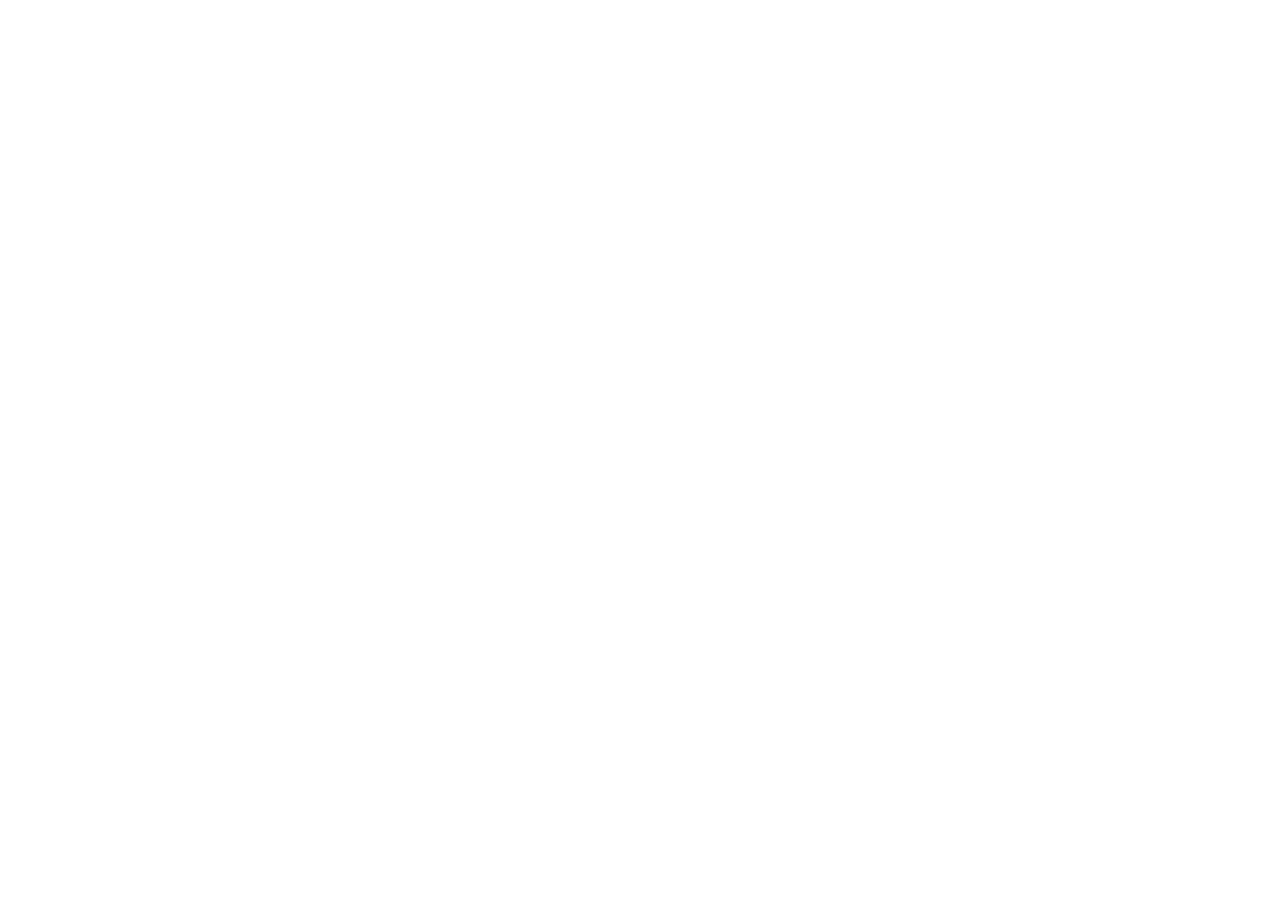
==== index.html @ 0e86f90f "first commit" ====
<!DOCTYPE html>
<html lang="en">
  <head>
    <meta charset="UTF-8" />
    <meta name="viewport" content="width=device-width, initial-scale=1.0" />
    <meta http-equiv="X-UA-Compatible" content="ie=edge" />
    <title>Document</title>
  </head>
  <body></body>
</html>
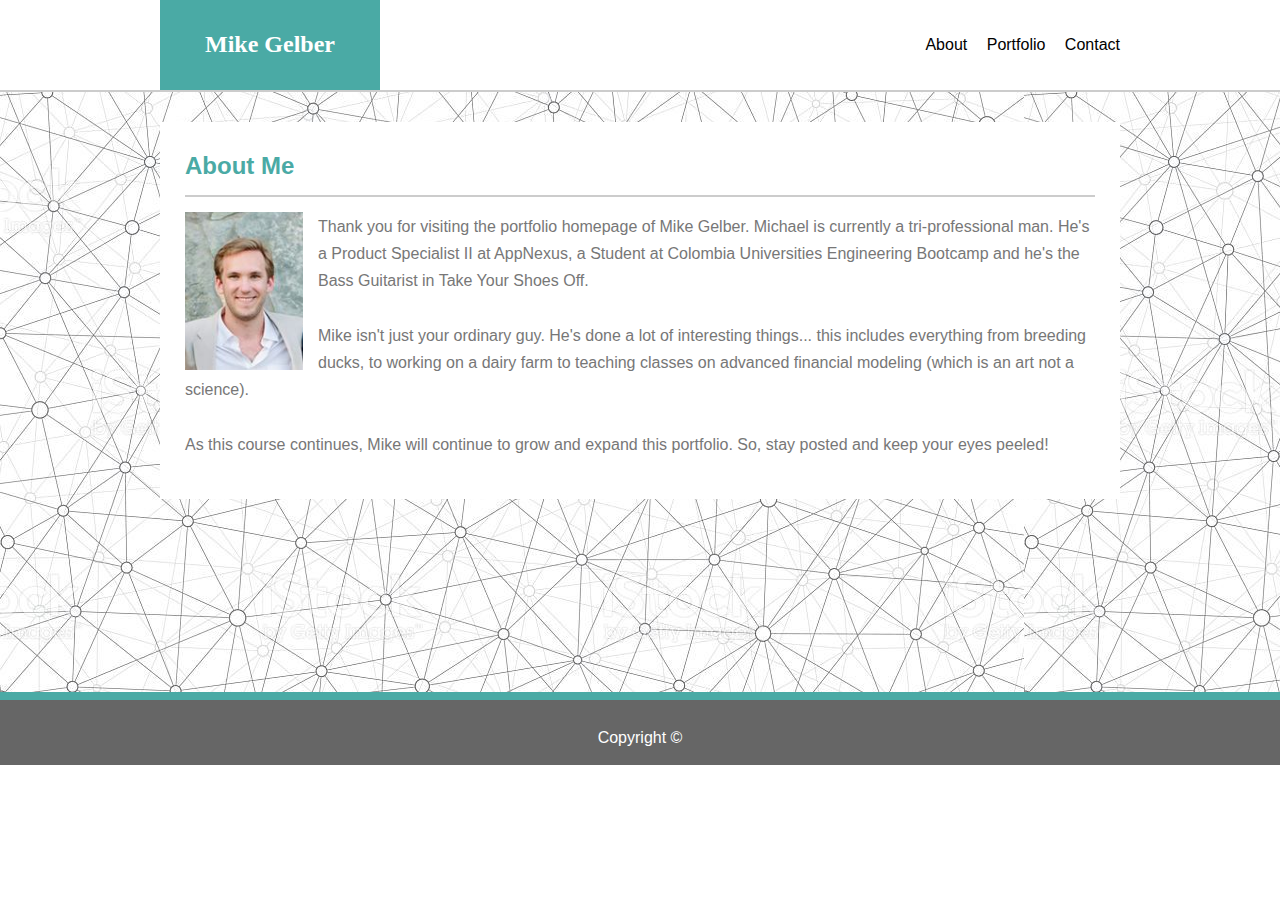
==== commit fded7236: "Copied over old project and added a .gitignore" ====
--- a/index.html
+++ b/index.html
@@ -4,7 +4,50 @@
     <meta charset="UTF-8" />
     <meta name="viewport" content="width=device-width, initial-scale=1.0" />
     <meta http-equiv="X-UA-Compatible" content="ie=edge" />
-    <title>Document</title>
+    <title>Mike Gelber</title>
+    <link rel="stylesheet" href="./assets/css/style.css" />
   </head>
-  <body></body>
+  <body>
+    <div class="meta-content-holder">
+      <header>
+        <nav class="nav-container">
+          <h2 class="nav-heading">Mike Gelber</h2>
+          <ul class="nav-list-shell">
+            <li><a class="nav-item" href="index.html">About</a></li>
+            <li><a class="nav-item" href="portfolio.html">Portfolio</a></li>
+            <li><a class="nav-item" href="contact.html">Contact</a></li>
+          </ul>
+        </nav>
+      </header>
+
+      <section class="main-container clearfix">
+        <div class="content-container">
+          <h2 class="main-content-header">About Me</h2>
+
+          <img
+            class="main-item"
+            src="./assets/images/head-shot.png"
+            alt="A nice picture of Mike"
+          />
+
+          <p class="main-item">
+            Thank you for visiting the portfolio homepage of Mike Gelber.
+            Michael is currently a tri-professional man. He's a Product
+            Specialist II at AppNexus, a Student at Colombia Universities
+            Engineering Bootcamp and he's the Bass Guitarist in Take Your Shoes
+            Off. <br /><br />Mike isn't just your ordinary guy. He's done a lot
+            of interesting things... this includes everything from breeding
+            ducks, to working on a dairy farm to teaching classes on advanced
+            financial modeling (which is an art not a science). <br />
+            <br />
+            As this course continues, Mike will continue to grow and expand this
+            portfolio. So, stay posted and keep your eyes peeled!
+          </p>
+        </div>
+      </section>
+    </div>
+    <footer>
+      <p>Copyright &copy;</p>
+    </footer>
+  </body>
 </html>
--- a/assets/css/style.css
+++ b/assets/css/style.css
@@ -0,0 +1,227 @@
+/* General Formatting */
+
+body {
+  font-family: "Arial", "Helvetica Neue", Helvetica, sans-serif;
+  margin: 0px;
+  color: #777777;
+  display: flex;
+  flex-direction: column;
+}
+
+header {
+  width: 100%;
+  border-bottom: 2px solid #cccccc;
+}
+
+footer {
+  text-align: center;
+  color: white;
+  background-color: #666666;
+  margin: 0px 0px 0px 0px;
+  padding: 13px 0px 2px 0px;
+  border-top: 8px solid #4aaaa5;
+  flex-shrink: 0;
+}
+/* NAV SECTION STYLING */
+
+.nav-heading {
+  color: #ffffff;
+  background-color: #4aaaa5;
+  width: 160px;
+  float: left;
+  padding: 31px 30px 32px 30px;
+  margin: 0px 0px 0px 0px;
+
+  font-family: "Georgia", Times, Times New Roman, serif;
+}
+
+.nav-container {
+  text-align: center;
+  background-color: #ffffff;
+  width: 960px;
+  height: 90px;
+  margin: auto;
+}
+
+.nav-list-shell {
+  float: right;
+  margin-top: 36px;
+  margin-bottom: 36px;
+}
+
+.nav-list-shell li {
+  display: inline-block;
+}
+
+.nav-item {
+  margin-left: 15px;
+  text-decoration: none;
+  color: #777777;
+}
+
+/* general body formatting */
+
+.main-container {
+  width: 100%;
+  background-image: url("../images/cork-board.png");
+  height: 600px;
+}
+
+.content-container {
+  text-align: center;
+  background-color: #ffffff;
+  width: 960px;
+  padding-bottom: 25px;
+  margin: auto;
+}
+
+.main-content-header {
+  text-align: left;
+  margin: 30px 25px 15px 25px;
+  padding-top: 30px;
+  padding-bottom: 15px;
+  color: #4aaaa5;
+  border-bottom: 2px solid #cccccc;
+}
+
+p.main-item {
+  text-align: left;
+  line-height: 1.7;
+  margin-left: 25px;
+  margin-right: 25px;
+}
+
+img.main-item {
+  margin: 0px 15px 0px 25px;
+  float: left;
+}
+
+.clearfix {
+  content: "";
+  clear: both;
+  display: table;
+}
+
+/* Styling specific to the portfolio page */
+.project-holder {
+  margin: 0px 0px 18px 25px;
+  position: relative;
+}
+
+.project-name {
+  padding: 14px 13px 14px 12px;
+  font-size: 20px;
+  width: 250px;
+  color: white;
+  background-color: #4aaaa5;
+  text-align: center;
+  position: absolute;
+  left: 50%;
+  top: 75%;
+  transform: translate(-50%, -50%);
+}
+
+.project-image {
+}
+
+.row {
+  margin-bottom: 30px;
+}
+
+.row::after {
+  clear: both;
+  content: "";
+  display: block;
+}
+[class*="col-"] {
+  float: left;
+  height: 270px;
+}
+
+.col-12 {
+  width: 100%;
+}
+
+.col-11 {
+  width: 91.67%;
+}
+
+.col-10 {
+  width: 83.33%;
+}
+
+.col-9 {
+  width: 75%;
+}
+
+.col-8 {
+  width: 66.66%;
+}
+
+.col-7 {
+  width: 58.33%;
+}
+
+.col-6 {
+  width: 50%;
+}
+
+.col-5 {
+  width: 41.66%;
+}
+
+.col-4 {
+  width: 33.33%;
+}
+
+.col-3 {
+  width: 25%;
+}
+
+.col-2 {
+  width: 16.66%;
+}
+
+.col-1 {
+  width: 8.33%;
+}
+
+/* Styling for contact page */
+.main-form {
+  text-align: left;
+  margin: 0px 25px 0px 25px;
+}
+
+.form-input {
+  width: 100%;
+  margin-top: 4px;
+  margin-bottom: 13px;
+  padding: 3px;
+  color: #777777;
+}
+
+#submit-button {
+  color: white;
+  background-color: #4aaaa5;
+  padding: 4px 20px 4px 20px;
+}
+
+/* Links hovering */
+
+a:link {
+  color: black;
+}
+a:visited {
+  color: gray;
+}
+a:hover {
+  color: #48b873;
+}
+a:active {
+  color: #63b829;
+}
+
+/* Sticky footer section */
+.meta-content-holder {
+  flex: 1 0 auto;
+}
